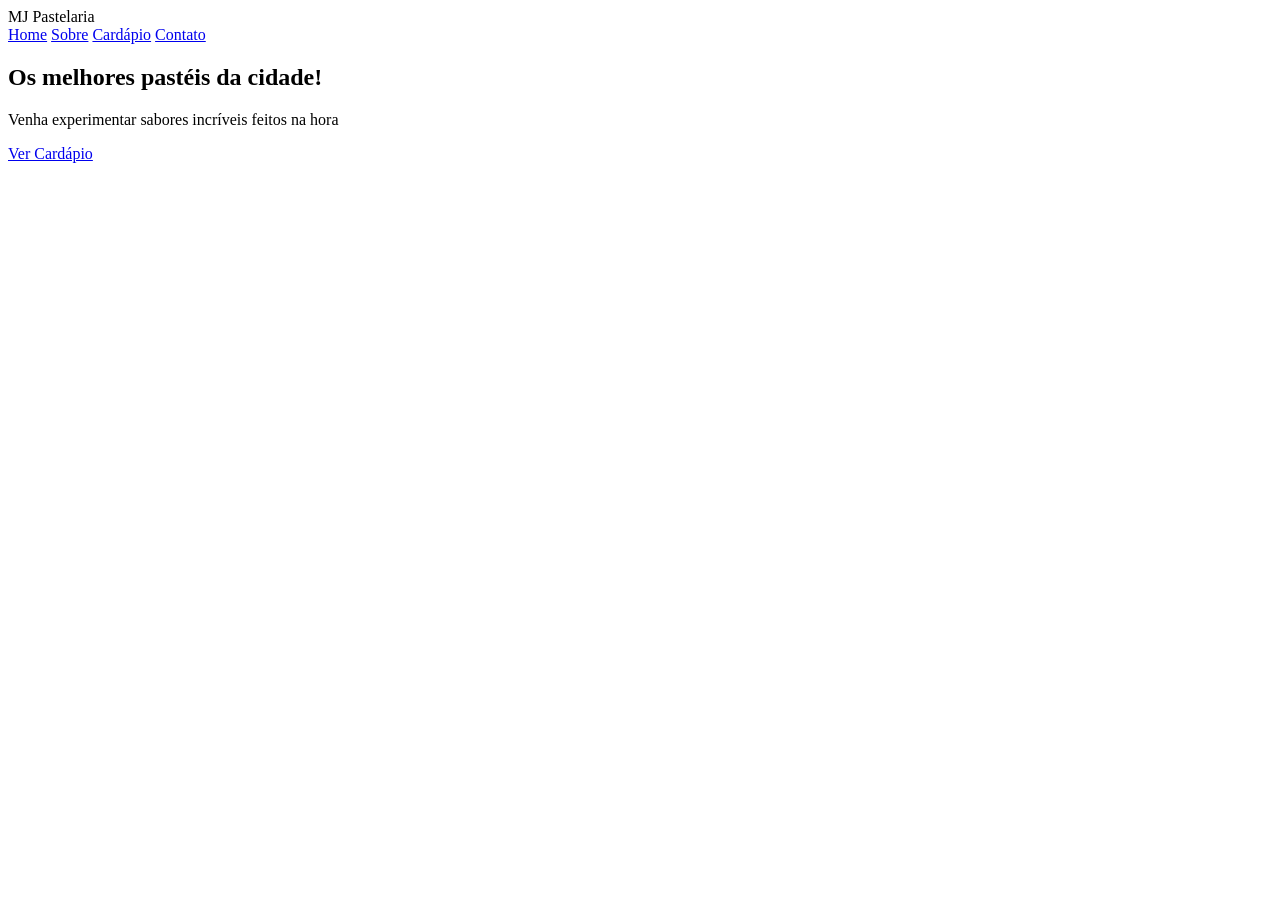
==== estruturaDoSite/Codigo.html @ 6a166fda "Add files via upload" ====
<!DOCTYPE html>
<html lang="pt">
<head>
    <meta charset="UTF-8">
    <meta name="viewport" content="width=device-width, initial-scale=1.0">
    <title>MJ Pastelaria</title>
   <link rel="stylesheet" href="style.css"></link>
</head>

<body>

    <header>
        <div class="center">
            <div class="logo">MJ Pastelaria</div>

            <nav>
                <a href="#">Home</a>
                <a href="#">Sobre</a>
                <a href="#">Cardápio</a>
                <a href="#">Contato</a>
            </nav>
        </div>
    </header>

    <section class="banner">
        <h1>Os melhores pastéis da cidade!</h1>
        <p>Venha experimentar sabores incríveis feitos na hora</p>
        <a href="#" class="botao">Ver Cardápio</a>
    </section>

</body>
</html>
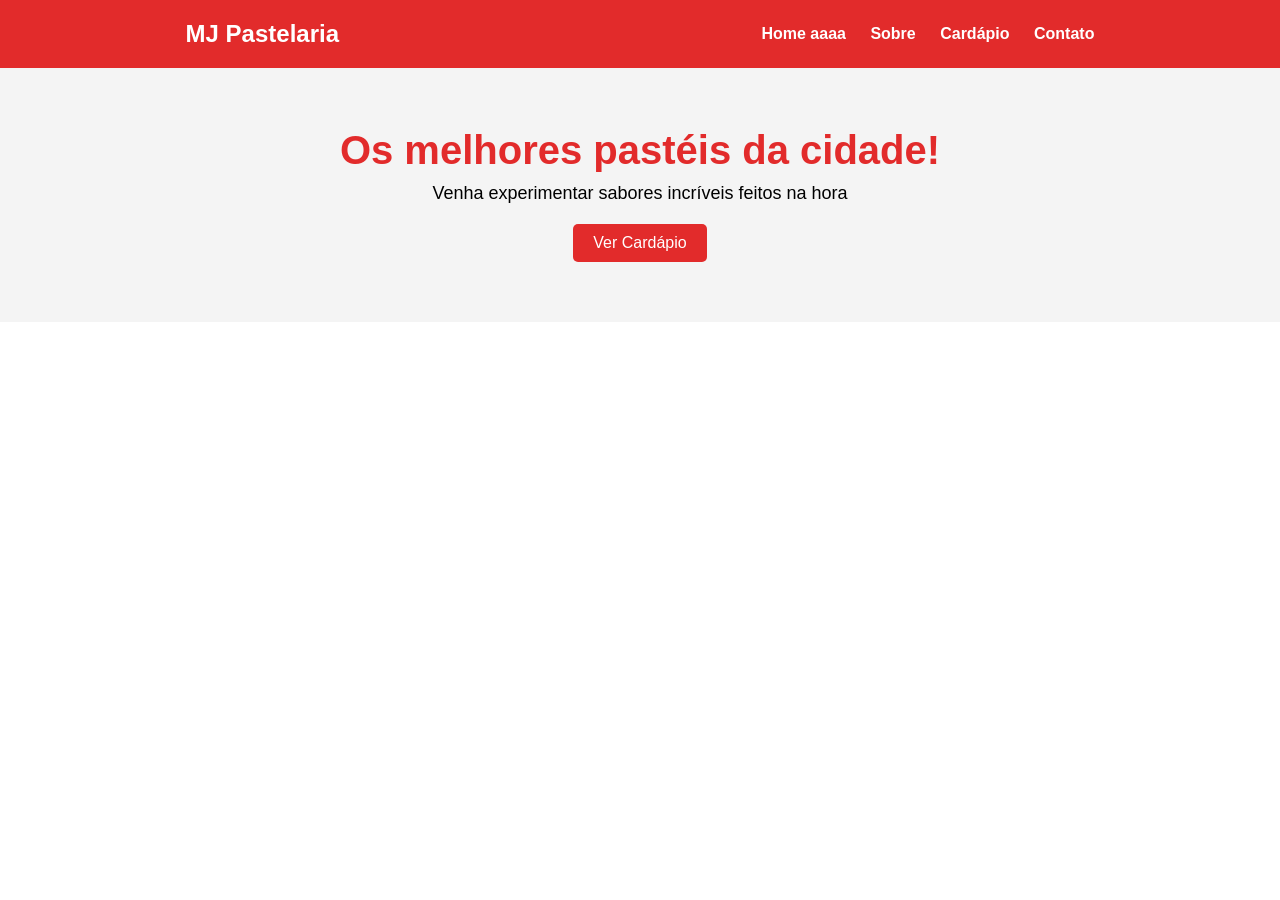
==== commit 3c31c093: "home" ====
--- a/estruturaDoSite/Codigo.html
+++ b/estruturaDoSite/Codigo.html
@@ -1,32 +1,32 @@
-<!DOCTYPE html>
-<html lang="pt">
-<head>
-    <meta charset="UTF-8">
-    <meta name="viewport" content="width=device-width, initial-scale=1.0">
-    <title>MJ Pastelaria</title>
-   <link rel="stylesheet" href="style.css"></link>
-</head>
-
-<body>
-
-    <header>
-        <div class="center">
-            <div class="logo">MJ Pastelaria</div>
-
-            <nav>
-                <a href="#">Home</a>
-                <a href="#">Sobre</a>
-                <a href="#">Cardápio</a>
-                <a href="#">Contato</a>
-            </nav>
-        </div>
-    </header>
-
-    <section class="banner">
-        <h1>Os melhores pastéis da cidade!</h1>
-        <p>Venha experimentar sabores incríveis feitos na hora</p>
-        <a href="#" class="botao">Ver Cardápio</a>
-    </section>
-
-</body>
-</html>
+<!DOCTYPE html>
+<html lang="pt">
+<head>
+    <meta charset="UTF-8">
+    <meta name="viewport" content="width=device-width, initial-scale=1.0">
+    <title>MJ Pastelaria</title>
+   <link rel="stylesheet" href="style.css"></link>
+</head>
+
+<body>
+
+    <header>
+        <div class="center">
+            <div class="logo">MJ Pastelaria</div>
+
+            <nav>
+                <a href="#">Home aaaa </a>
+                <a href="#">Sobre</a>
+                <a href="#">Cardápio</a>
+                <a href="#">Contato</a>
+            </nav>
+        </div>
+    </header>
+
+    <section class="banner">
+        <h1>Os melhores pastéis da cidade!</h1>
+        <p>Venha experimentar sabores incríveis feitos na hora</p>
+        <a href="#" class="botao">Ver Cardápio</a>
+    </section>
+
+</body>
+</html>
--- a/estruturaDoSite/style.css
+++ b/estruturaDoSite/style.css
@@ -0,0 +1,64 @@
+* {
+            margin: 0;
+            padding: 0;
+            box-sizing: border-box;
+            font-family: Arial, Helvetica, sans-serif;
+        }
+
+        .center {
+            max-width: 960px;
+            margin: 0 auto;
+            display: flex;
+            width: 100%;
+            padding: 0 2%;
+            align-items: center;
+            justify-content: space-between;
+        }
+
+        header {
+            background-color: rgb(226, 43, 43);
+            padding: 20px 0;
+            color: white;
+        }
+
+        .logo {
+            font-size: 24px;
+            font-weight: bold;
+        }
+
+        nav a {
+            color: white;
+            text-decoration: none;
+            margin-left: 20px;
+            font-weight: bold;
+        }
+
+        nav a:hover {
+            text-decoration: underline;
+        }
+
+        .banner {
+            background-color: #f4f4f4;
+            text-align: center;
+            padding: 60px 20px;
+        }
+
+        .banner h1 {
+            font-size: 40px;
+            color: rgb(226, 43, 43);
+        }
+
+        .banner p {
+            margin-top: 10px;
+            font-size: 18px;
+        }
+
+        .botao {
+            display: inline-block;
+            margin-top: 20px;
+            padding: 10px 20px;
+            background-color: rgb(226, 43, 43);
+            color: white;
+            text-decoration: none;
+            border-radius: 5px;
+        }
